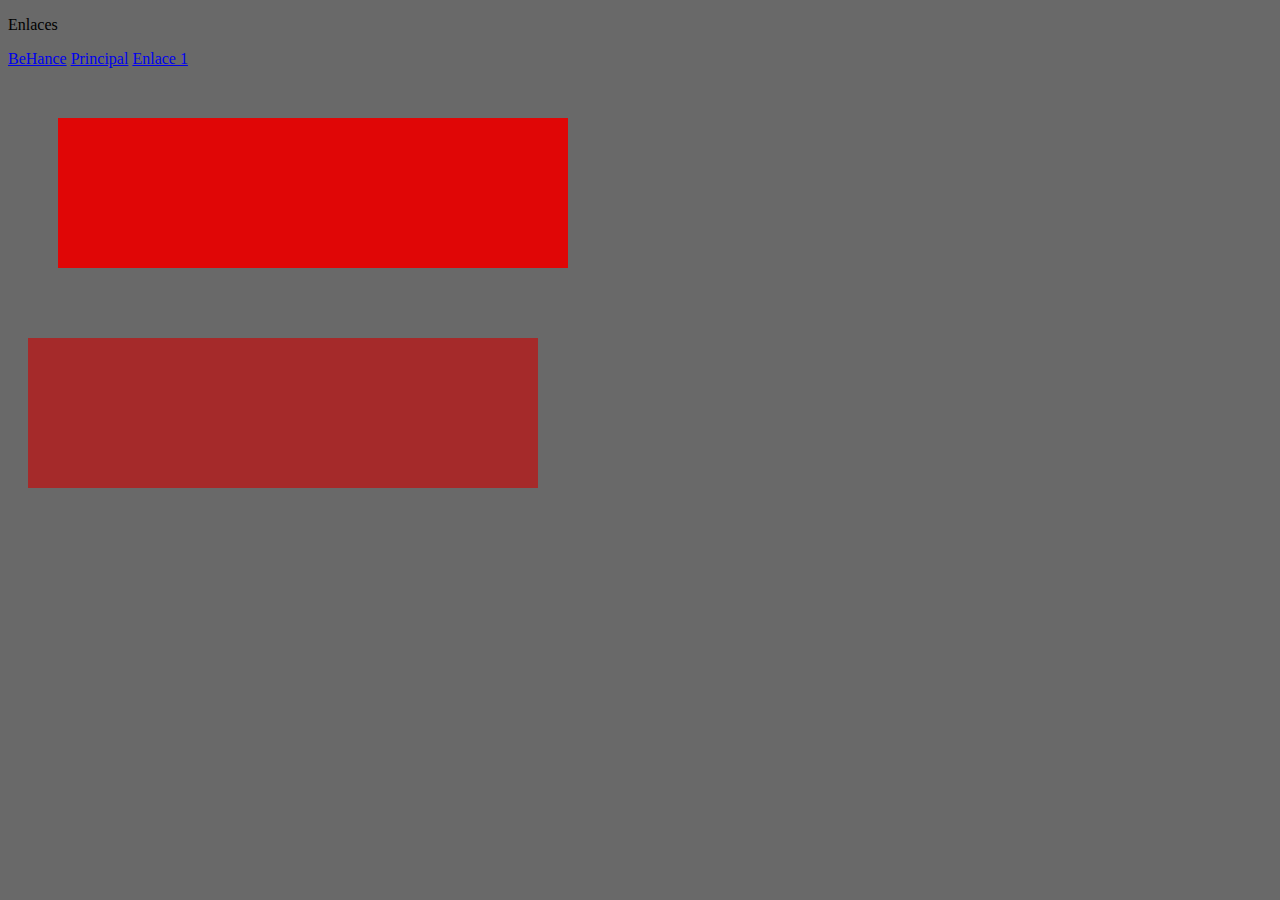
==== enlaces_2.html @ 4a775a93 "first commit" ====
<!DOCTYPE html>
<html lang="en">
<head>
    <meta charset="UTF-8">
    <meta name="viewport" content="width=device-width, initial-scale=1.0">
    <title>Enlace 2</title>
    <link rel="stylesheet" href="CSS/styles.css">
</head>
<body class="en2">
    <p>Enlaces</p>
    <a href="https://behance.net">BeHance</a>
    <a href="index.html">Principal</a>
    <a href="enlaces_1.html">Enlace 1</a>   

    <div class="box1"></div>
    <div class="separador"></div>
    <div class="box2"></div>

</body>
</html>
---- CSS/styles.css ----
/* Index.html */
@font-face {
    font-family: "SH";
    src: url("silent_hill_font/SLNTHLE.TTF");
    font-weight: 900;
}
.FF7{
    width: 900px;
}
.PH{
    width: 100%;
    height: 90px;
    background-color: rgb(255, 0, 0);
}
.P1{
    color:rgb(0, 0, 161);
    font-size:50px;
    font-family:'Gill Sans', 'Gill Sans MT', Calibri, 'Trebuchet MS', sans-serif;
    text-align:center;
    text-decoration: underline;
}
.listgen{
    font-size:45px;
text-align: center;
}
.rojo{
    color:red
}
.azul{
    color:blue;
}
.gen{
    font-size:30px;
    text-align:center;
}
.sh{
    color:rgb(182, 0, 0);
    font-family:'SH';
    font-size:30px;
    font-weight:900;
    font-style:italic;
    text-align:justify;
    line-height:1;
    letter-spacing:1px;
    text-transform: lowercase;
}
.F{
    background-color:rgb(217, 255, 0);
}


/* Enlaces 1 */
form{
    width:500px;
    padding: 100px 5px 4px 20px;
    background-color: rgb(123, 255, 0);
}
.d{
    background-color: blue;
    width:1000px;
    height:200px;
}
.H{
    color: aqua;
    background-color: black;
    height: 100px;
    text-align: center;
}
.Formu{
    width:50%;
    height: 20px;
    padding: 15px 15px 15px;
}
.a{
    background-color: rgb(234, 0, 255);
}
.s{
    color: aqua;
    background-color: black;
    margin:10px;
}
.ola{
    background:rgb(0, 255, 136);
    padding:50px;
    margin:20px;
    width:70px;
}
.FE1{
    background-color:rgb(42, 165, 159)
}

/* Enlaces 2 */
.en2{
    background-color: rgb(105, 105, 105);
}
.box1{
    width: 510px;
    height: 150px;
    margin:50px;
    background-color: rgb(224, 6, 6);
}
.separador{
    overflow:hidden;
}
.box2{
    width: 510px;
    height: 150px;
    margin:20px;
    background-color: brown;
}

/* Enlaces 3 */
.TLS{
    width:90%;
}
.TheLastS{
    color: black;
    text-align: center;
    background-color: blue;
}
.papupapu{
    color:aliceblue
}
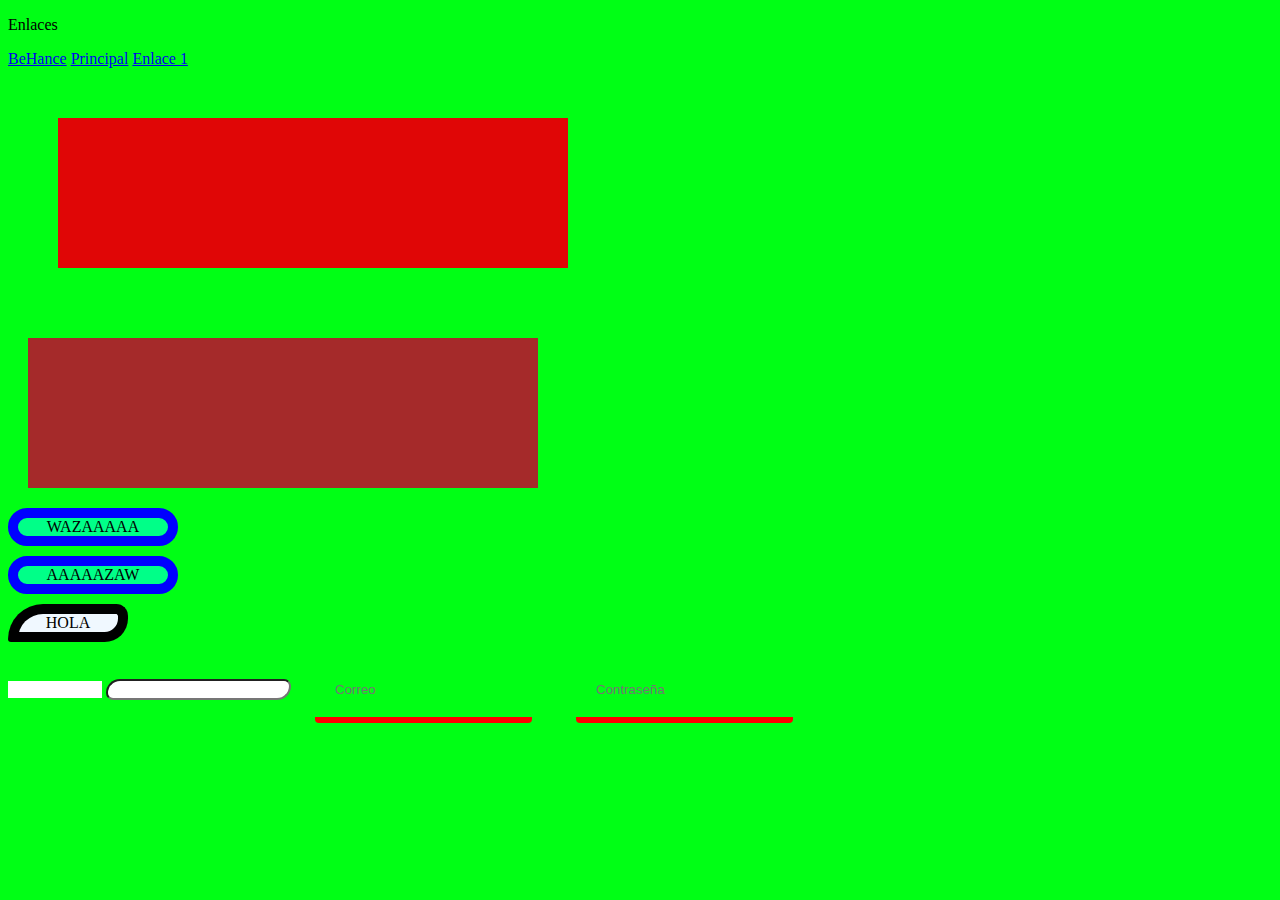
==== commit 02eb0bb0: "(12/03/25)" ====
--- a/enlaces_2.html
+++ b/enlaces_2.html
@@ -15,6 +15,13 @@
     <div class="box1"></div>
     <div class="separador"></div>
     <div class="box2"></div>
+    <div class="border">WAZAAAAA</div>
+    <div class="border2">AAAAAZAW</div>
+    <div class="border3">HOLA</div>
+    <input type="text" class="inpute2">
+    <input type="text" class="inpute3">
+    <input type="text" class="contraE2" placeholder="Correo">
+    <input type="text" class="contraE2" placeholder="Contraseña">
 
 </body>
 </html>--- a/CSS/styles.css
+++ b/CSS/styles.css
@@ -4,12 +4,29 @@
     src: url("silent_hill_font/SLNTHLE.TTF");
     font-weight: 900;
 }
+.contenedorCabecera{
+    text-align: center;
+    margin:center;
+}
+.webiwabo{
+    text-align: center;
+}
+.vid{
+    padding-top:20px;
+
+    width:240px;
+    height:360px;
+    text-align: center;
+}
 .FF7{
-    width: 900px;
+    width: 100%;
+    margin:center;
 }
 .PH{
     width: 100%;
     height: 90px;
+    margin:center;
+    text-align: center;
     background-color: rgb(255, 0, 0);
 }
 .P1{
@@ -18,10 +35,12 @@
     font-family:'Gill Sans', 'Gill Sans MT', Calibri, 'Trebuchet MS', sans-serif;
     text-align:center;
     text-decoration: underline;
+    margin:center;
 }
 .listgen{
     font-size:45px;
-text-align: center;
+    text-align: center;
+    margin:center;
 }
 .rojo{
     color:red
@@ -30,19 +49,21 @@
     color:blue;
 }
 .gen{
-    font-size:30px;
+    font-size:165%;
     text-align:center;
+    margin:center;
 }
 .sh{
     color:rgb(182, 0, 0);
     font-family:'SH';
-    font-size:30px;
+    font-size:200%;
     font-weight:900;
     font-style:italic;
     text-align:justify;
     line-height:1;
     letter-spacing:1px;
     text-transform: lowercase;
+    margin:center;
 }
 .F{
     background-color:rgb(217, 255, 0);
@@ -91,7 +112,7 @@
 
 /* Enlaces 2 */
 .en2{
-    background-color: rgb(105, 105, 105);
+    background-color: rgb(0, 255, 21);
 }
 .box1{
     width: 510px;
@@ -108,6 +129,52 @@
     margin:20px;
     background-color: brown;
 }
+.border{
+    background-color: rgb(0, 255, 136);
+    border-width: 10px;
+    border-color: blue;
+    border-style: solid;
+    width:150px;
+    border-radius: 40px;
+    text-align:center;
+}
+.border2{
+    border: 10px solid blue;
+    background-color: rgb(0, 255, 136);
+    border-radius: 40px;
+    text-align:center;
+    width:150px;
+    margin-top: 10px;
+}
+.border3{
+    margin-top: 10px;
+    border: 10px solid;
+    text-align:center;
+    width:100px;
+    background-color: aliceblue;
+    border-top-right-radius: 20px ;
+    border-top-left-radius: 60px ;
+    border-bottom-right-radius: 40px;
+    border-bottom-left-radius:5px;
+}
+.inpute2{
+    margin: 20px 0 0 0;
+    border:none;
+    width: 90px;
+}
+.inpute3{
+    border-radius: 30px 15px;
+}
+.contraE2{
+    margin:20px;
+    padding: 20px;
+    border:none;
+    background-color: rgb(0, 255, 21);
+    color: rgb(0, 183, 255);
+    border-bottom: 6px solid red;
+    border-radius:4px;
+}
+
 
 /* Enlaces 3 */
 .TLS{
@@ -121,4 +188,10 @@
 .papupapu{
     color:aliceblue
 }
+.laulti{
+    text-align: center;
+    text-align: justify;
+    margin:center;
+    color:rgb(255, 255, 255);
+}
 
